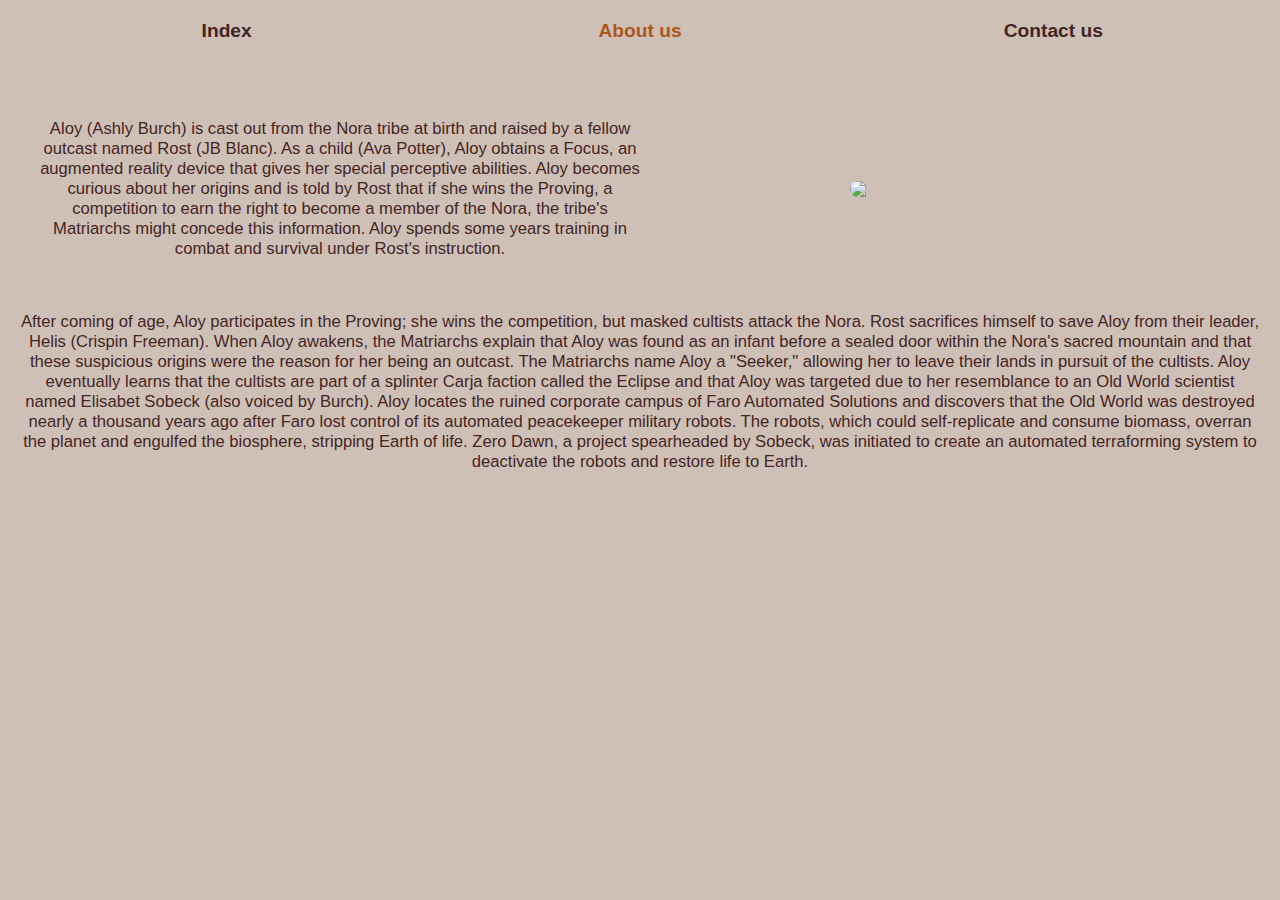
==== pages/about.html @ e298f9ae "Adding grid and more paragraphs" ====
<!DOCTYPE html>
    <html lang="en">
        <head>
            <meta charset="UTF-8"><!--Types of letters and symbols-->
            <meta http-equiv="X-UA-Compatible" content="IE=edge"> <!--browser compatibility-->
            <meta name="viewport" content="width-device-width, initial-scale-1.0"><!--initial size-->
            <meta name="keywords" content="HTML,CSS, Template, Bootstrap"><!-- keywords nb!-->
            <meta name="author" content="Corbyn Robinson, 241040">
    
            <!--Bootstrap, Javascript, Google Fonts, CSS-->
            <link rel="stylesheet" href="../css/main.css">
    
        </head>

        <body>
            <nav>
                <div class="navbar">
                        <div class="item"><a href="../index.html">Index</a></div>
                        <div class="active">About us</div>
                        <div class="item"><a href="contact.html">Contact us</a></div>
                </div>
            </nav>

            <div class="aboutGrid">
                <p>Aloy (Ashly Burch) is cast out from the Nora tribe at birth and raised by a fellow outcast named Rost (JB Blanc). As a child (Ava Potter), Aloy obtains a Focus, an augmented reality device that gives her special perceptive abilities. Aloy becomes curious about her origins and is told by Rost that if she wins the Proving, a competition to earn the right to become a member of the Nora, the tribe's Matriarchs might concede this information. Aloy spends some years training in combat and survival under Rost's instruction.</p>
                <img src="../assets/stormbird.jpg">
            </div>

            <p>
                After coming of age, Aloy participates in the Proving; she wins the competition, but masked cultists attack the Nora. Rost sacrifices himself to save Aloy from their leader, Helis (Crispin Freeman). When Aloy awakens, the Matriarchs explain that Aloy was found as an infant before a sealed door within the Nora's sacred mountain and that these suspicious origins were the reason for her being an outcast. The Matriarchs name Aloy a "Seeker," allowing her to leave their lands in pursuit of the cultists. Aloy eventually learns that the cultists are part of a splinter Carja faction called the Eclipse and that Aloy was targeted due to her resemblance to an Old World scientist named Elisabet Sobeck (also voiced by Burch). Aloy locates the ruined corporate campus of Faro Automated Solutions and discovers that the Old World was destroyed nearly a thousand years ago after Faro lost control of its automated peacekeeper military robots. The robots, which could self-replicate and consume biomass, overran the planet and engulfed the biosphere, stripping Earth of life. Zero Dawn, a project spearheaded by Sobeck, was initiated to create an automated terraforming system to deactivate the robots and restore life to Earth.
            </p>
            

        </body>
    </html>
---- css/main.css ----
body{
    margin: 20px;
    font-family: Arial, Helvetica, sans-serif;
    text-align: center;
    background-color: #cfc0b7;
    color: #442523;
    font-size: 1.3vw;
}

.navbar{
    display: grid;
    grid-template-columns: repeat(3, 1fr);
    grid-template-rows: 1fr;
}

.item{
    font-size: 1.5vw;
    font-weight: bold;
}

.active{
    font-size: 1.5vw;
    color: #ac571b;
    font-weight: bold;
}

.item a {
  box-shadow: inset 0 0 0 0 #a7cbd9;
  text-decoration: none;
  border-radius: 10px;
  color: #442523;
  padding: 0.5rem;
  transition: color 0.8s ease-in-out, box-shadow 0.8s ease-in-out;
}

a:hover {
  box-shadow: inset 500px 0 0 0 #a7cbd9;
  color: white;
  border-radius: 10px;
}

a{
    text-decoration: none;
    color: #419e60;
}

@font-face {
    font-family: Horizon;
    src: url(../assets/Horizon.ttf);
}

h1{
    font-family: Horizon;
    font-size: 2.5vw;
}

img{
    width: 100%;
    border-radius: 10px;
}

.indexGrid{
    display: grid;
    grid-template-columns: repeat(2, 1fr);
    justify-items: center;
    align-items: center;
    margin: 50px;
}

#list{
    width: 40%;
}

fieldset{
	margin: 1vw;
    border-radius: 10px;
	padding: 8vh;
    width: auto;
}

.info{
    display: grid;
    grid-template-columns: repeat(2, 2fr);
    justify-items: center;
    align-items: center;
}
.info img{
    width: 10%;
    padding: 20px;
}

.input{
    margin: 20px;
    padding: 10px;
    border-radius: 10px;
}

.contactGrid{
    margin-top: 20px;
    display: grid;
    grid-template-columns: repeat(2, 1fr);
}

.aboutGrid{
    margin-top: 40px;
    padding: 20px;
    display: grid;
    grid-template-columns: repeat(2, 1fr);
    align-items: center;
    justify-items: center;
}

.aboutGrid img{
    width: 30%;
}
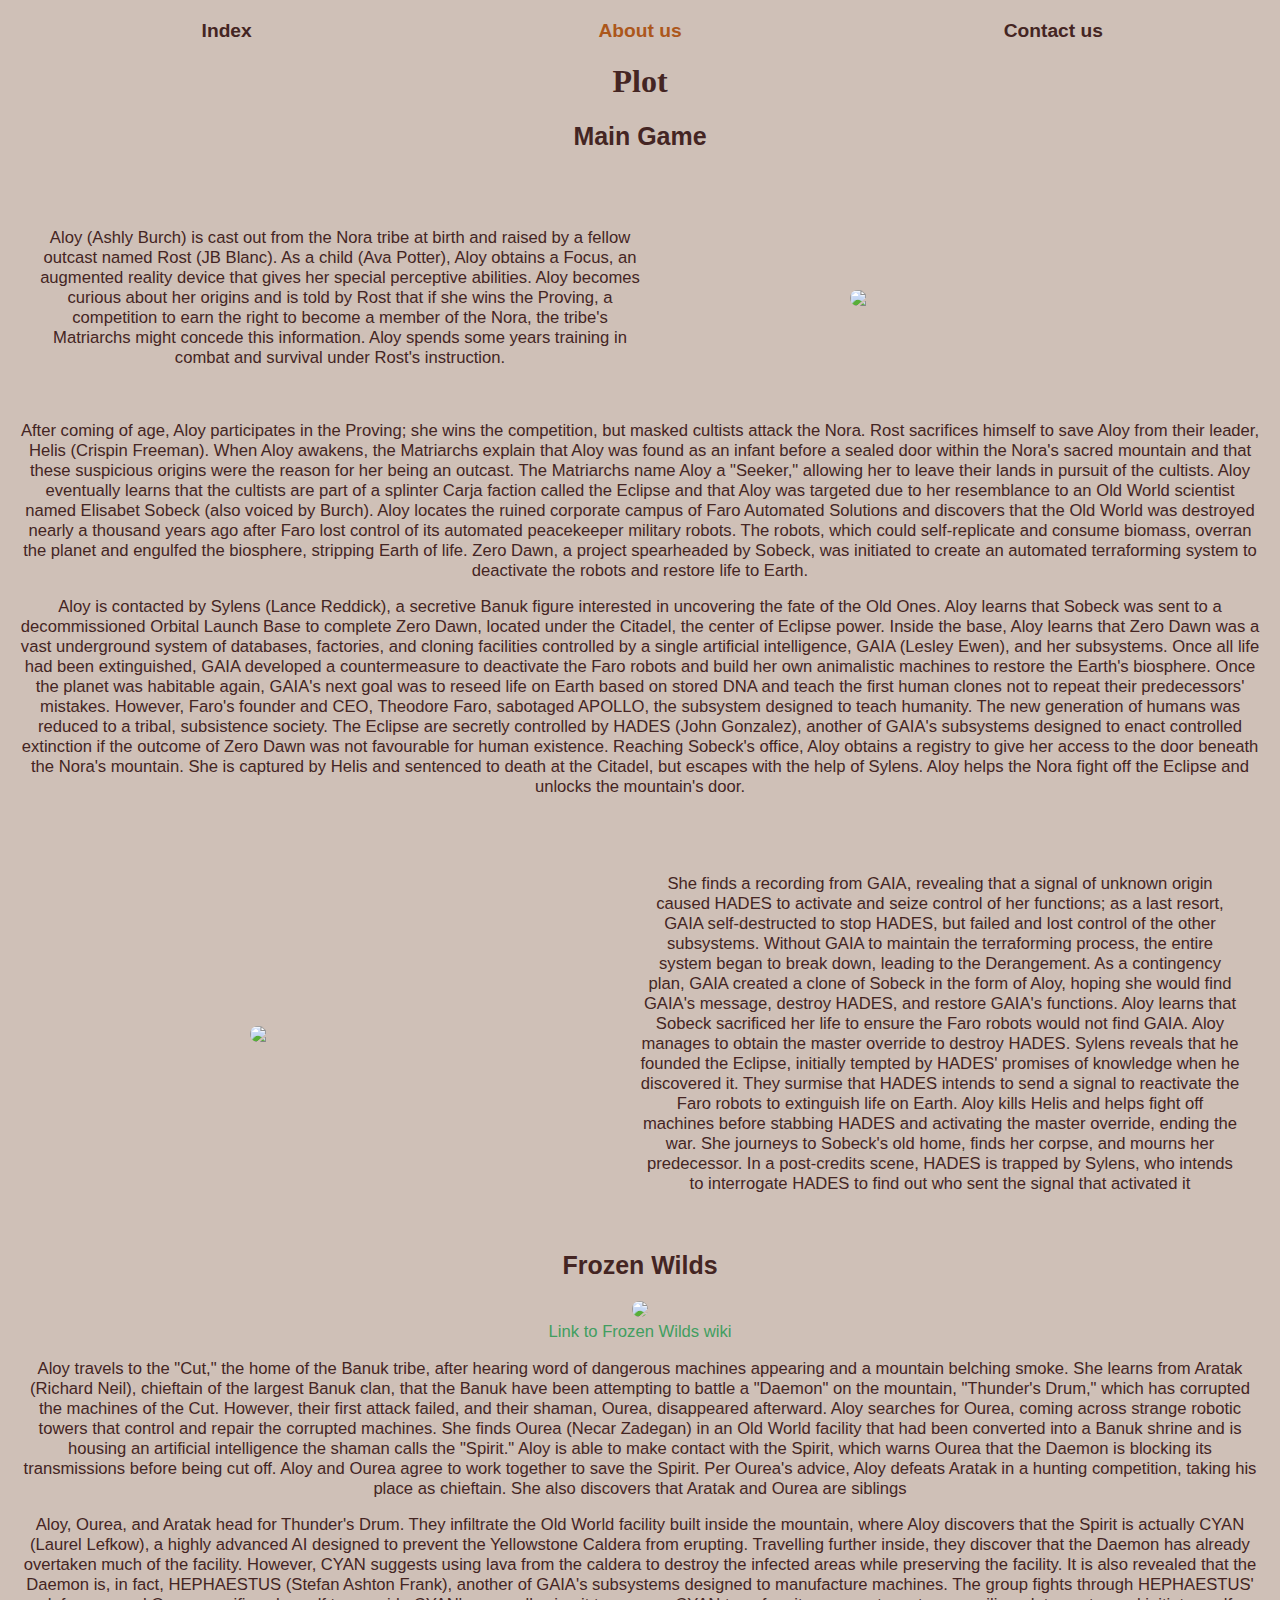
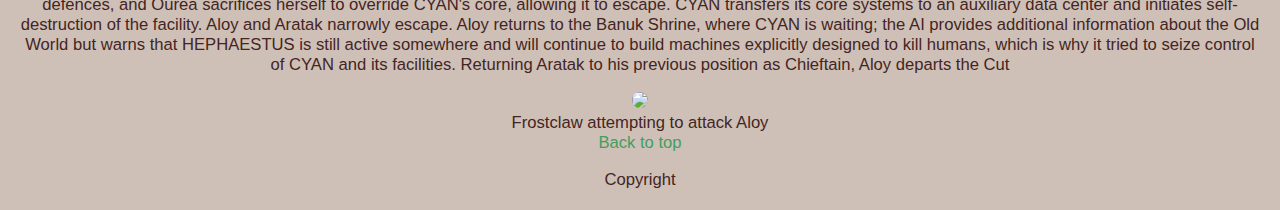
==== commit d4b973b1: "Update about.html" ====
--- a/pages/about.html
+++ b/pages/about.html
@@ -21,15 +21,46 @@
                 </div>
             </nav>
 
-            <div class="aboutGrid">
-                <p>Aloy (Ashly Burch) is cast out from the Nora tribe at birth and raised by a fellow outcast named Rost (JB Blanc). As a child (Ava Potter), Aloy obtains a Focus, an augmented reality device that gives her special perceptive abilities. Aloy becomes curious about her origins and is told by Rost that if she wins the Proving, a competition to earn the right to become a member of the Nora, the tribe's Matriarchs might concede this information. Aloy spends some years training in combat and survival under Rost's instruction.</p>
-                <img src="../assets/stormbird.jpg">
-            </div>
+            <header>
+                <h1 id="top">Plot</h1>
+            </header>
+            <section>
+                <h2>Main Game</h2>
 
-            <p>
-                After coming of age, Aloy participates in the Proving; she wins the competition, but masked cultists attack the Nora. Rost sacrifices himself to save Aloy from their leader, Helis (Crispin Freeman). When Aloy awakens, the Matriarchs explain that Aloy was found as an infant before a sealed door within the Nora's sacred mountain and that these suspicious origins were the reason for her being an outcast. The Matriarchs name Aloy a "Seeker," allowing her to leave their lands in pursuit of the cultists. Aloy eventually learns that the cultists are part of a splinter Carja faction called the Eclipse and that Aloy was targeted due to her resemblance to an Old World scientist named Elisabet Sobeck (also voiced by Burch). Aloy locates the ruined corporate campus of Faro Automated Solutions and discovers that the Old World was destroyed nearly a thousand years ago after Faro lost control of its automated peacekeeper military robots. The robots, which could self-replicate and consume biomass, overran the planet and engulfed the biosphere, stripping Earth of life. Zero Dawn, a project spearheaded by Sobeck, was initiated to create an automated terraforming system to deactivate the robots and restore life to Earth.
-            </p>
-            
+                <div class="aboutGrid">
+                    <p>Aloy (Ashly Burch) is cast out from the Nora tribe at birth and raised by a fellow outcast named Rost (JB Blanc). As a child (Ava Potter), Aloy obtains a Focus, an augmented reality device that gives her special perceptive abilities. Aloy becomes curious about her origins and is told by Rost that if she wins the Proving, a competition to earn the right to become a member of the Nora, the tribe's Matriarchs might concede this information. Aloy spends some years training in combat and survival under Rost's instruction.</p>
+                    <img src="../assets/stormbird.jpg">
+                </div>
 
+                <p>
+                    After coming of age, Aloy participates in the Proving; she wins the competition, but masked cultists attack the Nora. Rost sacrifices himself to save Aloy from their leader, Helis (Crispin Freeman). When Aloy awakens, the Matriarchs explain that Aloy was found as an infant before a sealed door within the Nora's sacred mountain and that these suspicious origins were the reason for her being an outcast. The Matriarchs name Aloy a "Seeker," allowing her to leave their lands in pursuit of the cultists. Aloy eventually learns that the cultists are part of a splinter Carja faction called the Eclipse and that Aloy was targeted due to her resemblance to an Old World scientist named Elisabet Sobeck (also voiced by Burch). Aloy locates the ruined corporate campus of Faro Automated Solutions and discovers that the Old World was destroyed nearly a thousand years ago after Faro lost control of its automated peacekeeper military robots. The robots, which could self-replicate and consume biomass, overran the planet and engulfed the biosphere, stripping Earth of life. Zero Dawn, a project spearheaded by Sobeck, was initiated to create an automated terraforming system to deactivate the robots and restore life to Earth.
+                </p>
+
+                <p>
+                    Aloy is contacted by Sylens (Lance Reddick), a secretive Banuk figure interested in uncovering the fate of the Old Ones. Aloy learns that Sobeck was sent to a decommissioned Orbital Launch Base to complete Zero Dawn, located under the Citadel, the center of Eclipse power. Inside the base, Aloy learns that Zero Dawn was a vast underground system of databases, factories, and cloning facilities controlled by a single artificial intelligence, GAIA (Lesley Ewen), and her subsystems. Once all life had been extinguished, GAIA developed a countermeasure to deactivate the Faro robots and build her own animalistic machines to restore the Earth's biosphere. Once the planet was habitable again, GAIA's next goal was to reseed life on Earth based on stored DNA and teach the first human clones not to repeat their predecessors' mistakes. However, Faro's founder and CEO, Theodore Faro, sabotaged APOLLO, the subsystem designed to teach humanity. The new generation of humans was reduced to a tribal, subsistence society. The Eclipse are secretly controlled by HADES (John Gonzalez), another of GAIA's subsystems designed to enact controlled extinction if the outcome of Zero Dawn was not favourable for human existence. Reaching Sobeck's office, Aloy obtains a registry to give her access to the door beneath the Nora's mountain. She is captured by Helis and sentenced to death at the Citadel, but escapes with the help of Sylens. Aloy helps the Nora fight off the Eclipse and unlocks the mountain's door.
+                </p>
+
+                <div class="aboutGrid">
+                    <img src="../assets/profile.jpg">
+                    <p>She finds a recording from GAIA, revealing that a signal of unknown origin caused HADES to activate and seize control of her functions; as a last resort, GAIA self-destructed to stop HADES, but failed and lost control of the other subsystems. Without GAIA to maintain the terraforming process, the entire system began to break down, leading to the Derangement. As a contingency plan, GAIA created a clone of Sobeck in the form of Aloy, hoping she would find GAIA's message, destroy HADES, and restore GAIA's functions. Aloy learns that Sobeck sacrificed her life to ensure the Faro robots would not find GAIA. Aloy manages to obtain the master override to destroy HADES. Sylens reveals that he founded the Eclipse, initially tempted by HADES' promises of knowledge when he discovered it. They surmise that HADES intends to send a signal to reactivate the Faro robots to extinguish life on Earth. Aloy kills Helis and helps fight off machines before stabbing HADES and activating the master override, ending the war. She journeys to Sobeck's old home, finds her corpse, and mourns her predecessor. In a post-credits scene, HADES is trapped by Sylens, who intends to interrogate HADES to find out who sent the signal that activated it</p>
+                </div>
+            </section>
+            <section>
+                <h2>Frozen Wilds</h2>
+                <a href="https://horizon.fandom.com/wiki/Horizon_Zero_Dawn:_The_Frozen_Wilds" target="_blank" class="hyperlink"><img src="../assets/Frozen.jpg"> <br/> Link to Frozen Wilds wiki </a> 
+
+                <p>Aloy travels to the "Cut," the home of the Banuk tribe, after hearing word of dangerous machines appearing and a mountain belching smoke. She learns from Aratak (Richard Neil), chieftain of the largest Banuk clan, that the Banuk have been attempting to battle a "Daemon" on the mountain, "Thunder's Drum," which has corrupted the machines of the Cut. However, their first attack failed, and their shaman, Ourea, disappeared afterward. Aloy searches for Ourea, coming across strange robotic towers that control and repair the corrupted machines. She finds Ourea (Necar Zadegan) in an Old World facility that had been converted into a Banuk shrine and is housing an artificial intelligence the shaman calls the "Spirit." Aloy is able to make contact with the Spirit, which warns Ourea that the Daemon is blocking its transmissions before being cut off. Aloy and Ourea agree to work together to save the Spirit. Per Ourea's advice, Aloy defeats Aratak in a hunting competition, taking his place as chieftain. She also discovers that Aratak and Ourea are siblings</p>
+
+                <p>Aloy, Ourea, and Aratak head for Thunder's Drum. They infiltrate the Old World facility built inside the mountain, where Aloy discovers that the Spirit is actually CYAN (Laurel Lefkow), a highly advanced AI designed to prevent the Yellowstone Caldera from erupting. Travelling further inside, they discover that the Daemon has already overtaken much of the facility. However, CYAN suggests using lava from the caldera to destroy the infected areas while preserving the facility. It is also revealed that the Daemon is, in fact, HEPHAESTUS (Stefan Ashton Frank), another of GAIA's subsystems designed to manufacture machines. The group fights through HEPHAESTUS' defences, and Ourea sacrifices herself to override CYAN's core, allowing it to escape. CYAN transfers its core systems to an auxiliary data center and initiates self-destruction of the facility. Aloy and Aratak narrowly escape. Aloy returns to the Banuk Shrine, where CYAN is waiting; the AI provides additional information about the Old World but warns that HEPHAESTUS is still active somewhere and will continue to build machines explicitly designed to kill humans, which is why it tried to seize control of CYAN and its facilities. Returning Aratak to his previous position as Chieftain, Aloy departs the Cut</p>
+
+                <div class="imgText">
+                    <img src="../assets/Frostclaw.jpeg">
+                    <div class="text">Frostclaw attempting to attack Aloy</div>
+                </div>
+            </section>
+            <footer>
+                <a href="#top">Back to top</a>
+                <p>Copyright</p>
+            </footer>
         </body>
     </html>